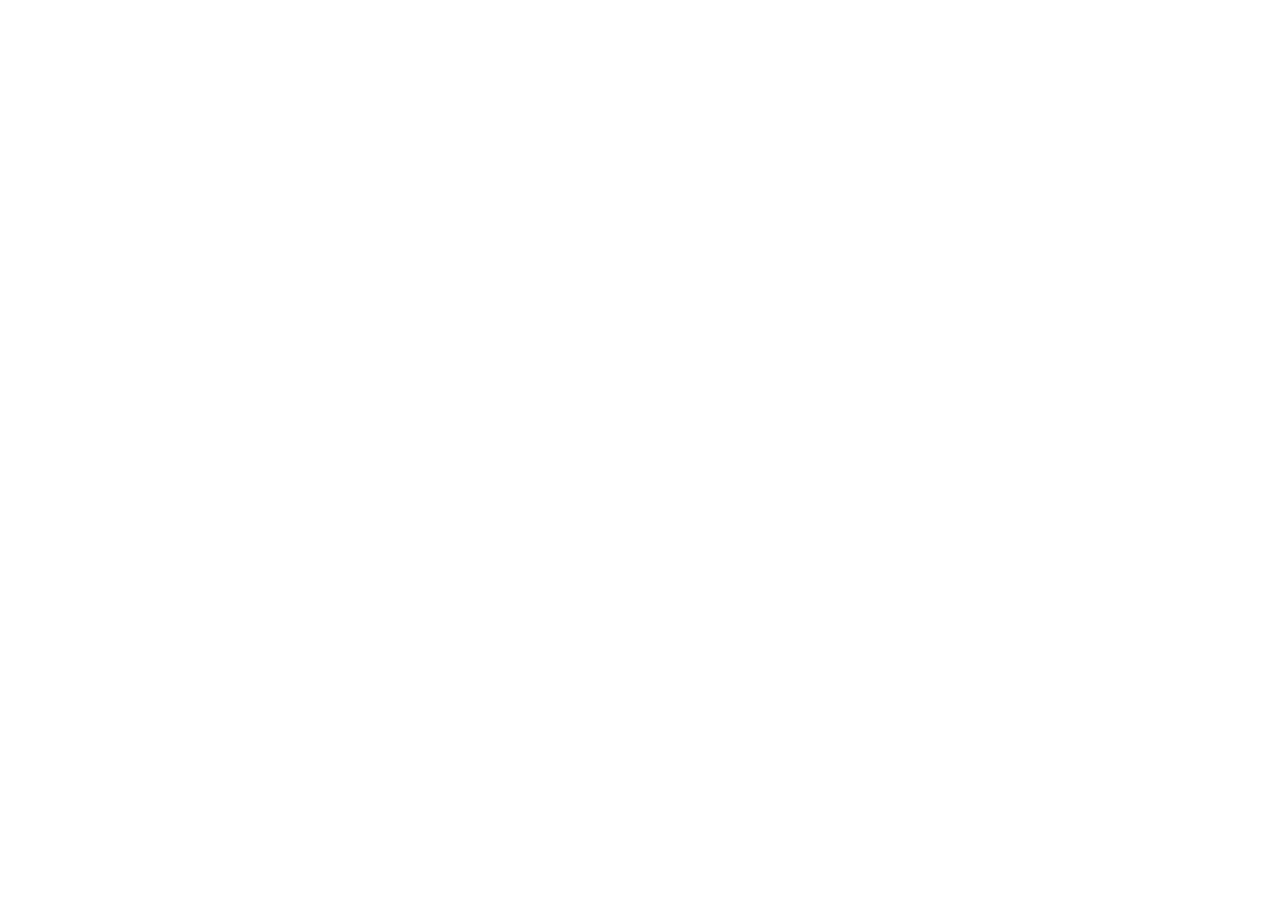
==== src/main/resources/templates/index.html @ 96bb3e49 "Initial commit" ====
<html xmlns:th="http://www.thymeleaf.org"
      xmlns:layout="http://www.ultraq.net.nz/thymeleaf/layout"
      layout:decorate="~{layout/base}">
<head><title>Kezdőlap</title></head>
<body>
<div layout:fragment="content">

    <form action="#" th:action="@{/load}" th:object="${mqConnectionModel}" method="post">

    </form>

</div>
</body>
</html>
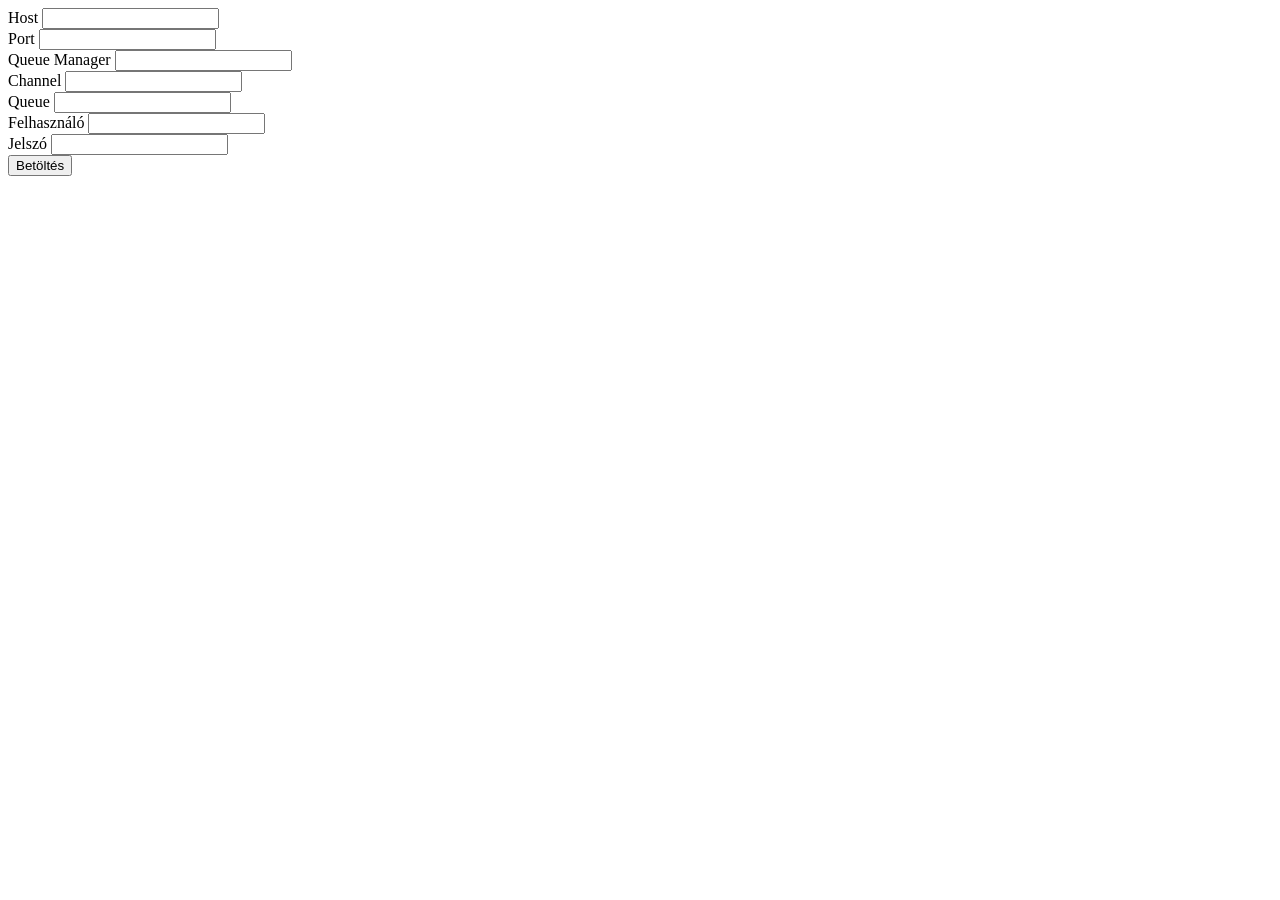
==== commit 7b02bd33: "* Claude code and of its fixes" ====
--- a/src/main/resources/templates/index.html
+++ b/src/main/resources/templates/index.html
@@ -4,11 +4,77 @@
 <head><title>Kezdőlap</title></head>
 <body>
 <div layout:fragment="content">
+<div class="container-fluid py-3">
 
-    <form action="#" th:action="@{/load}" th:object="${mqConnectionModel}" method="post">
+    <div th:if="${loadSuccess}" class="alert alert-success" th:text="${loadSuccess}"></div>
+    <div th:if="${loadError}" class="alert alert-danger" th:text="${loadError}"></div>
+
+    <form th:action="@{/load}" th:object="${mqConnectionModel}" method="post" class="row g-2 align-items-end mb-4">
+
+        <div class="col-md-3">
+            <label class="form-label">Host</label>
+            <input type="text" class="form-control" th:field="*{host}" required/>
+        </div>
+        <div class="col-md-2">
+            <label class="form-label">Port</label>
+            <input type="text" class="form-control" th:field="*{port}" required/>
+        </div>
+        <div class="col-md-2">
+            <label class="form-label">Queue Manager</label>
+            <input type="text" class="form-control" th:field="*{queueManager}" required/>
+        </div>
+        <div class="col-md-2">
+            <label class="form-label">Channel</label>
+            <input type="text" class="form-control" th:field="*{channel}" required/>
+        </div>
+        <div class="col-md-3">
+            <label class="form-label">Queue</label>
+            <input type="text" class="form-control" th:field="*{queue}" required/>
+        </div>
+
+        <div class="col-md-3">
+            <label class="form-label">Felhasználó</label>
+            <input type="text" class="form-control" th:field="*{user}"/>
+        </div>
+        <div class="col-md-3">
+            <label class="form-label">Jelszó</label>
+            <input type="password" class="form-control" th:field="*{password}"/>
+        </div>
+        <div class="col-md-2">
+            <button type="submit" class="btn btn-primary">Betöltés</button>
+        </div>
 
     </form>
 
+    <div th:replace="~{fragments/messages-table :: table}"></div>
+
 </div>
+</div>
+
+<script layout:fragment="scripts" th:inline="javascript">
+    (function () {
+        var input = document.getElementById('messageSearchInput');
+        if (!input) {
+            return;
+        }
+        var timer = null;
+        input.addEventListener('input', function () {
+            clearTimeout(timer);
+            var term = input.value;
+            timer = setTimeout(function () {
+                var url = /*[[@{/messages/fragment}]]*/ '/messages/fragment'
+                    + '?query=' + encodeURIComponent(term) + '&page=0';
+                fetch(url)
+                    .then(function (response) { return response.text(); })
+                    .then(function (html) {
+                        var container = document.getElementById('messagesTableContainer');
+                        if (container) {
+                            container.outerHTML = html.trim();
+                        }
+                    });
+            }, 300);
+        });
+    })();
+</script>
 </body>
-</html>+</html>
